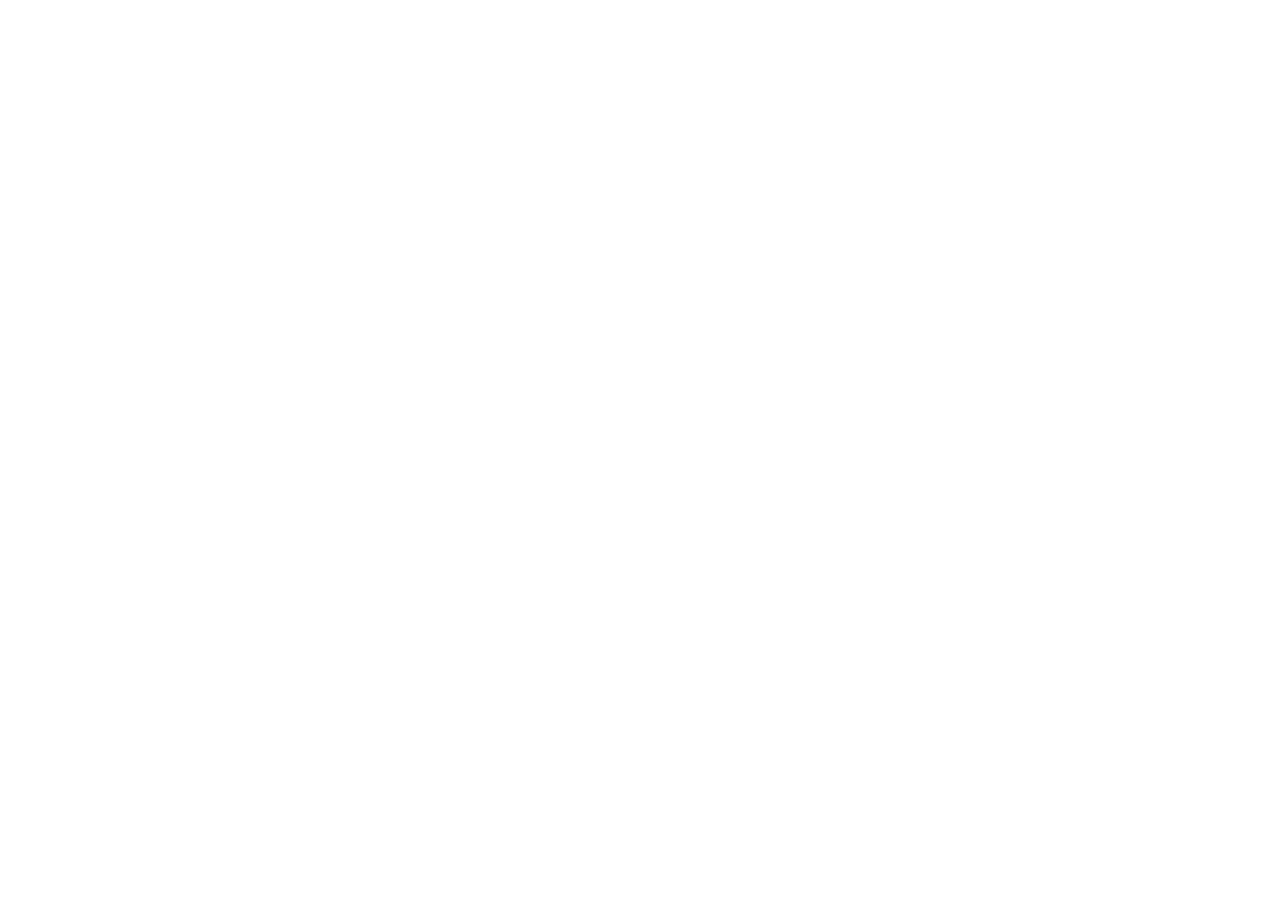
==== test.html @ b93a50b2 "WIP" ====
<html>
    <body>
        <p id="demo"></p>
        <script type='text/javascript' src="js/RVX.js"></script>
        <script>
            carrito = new carro();
            carrito.setModelo("Freedom RVX");
            carrito.setType("Gas");
            carrito.setCost();
            carrito.setColor("Black");

            carrito.setWindshield("Tinted");
            /*
            carrito.setTop("Grey");
            carrito.setSize_top(80);
            carrito.setLeds(true);
            carrito.setTurn_signals(true);
            carrito.setCosto_final();
            */

            document.getElementById("demo").innerHTML =
                " <br>modelo: "+carrito.modelo + 
                " <br>tipo: "+carrito.type+
                " <br>costo: "+carrito.cost+
                " <br>color: "+carrito.color+
                                
                " <br>top: " + carrito.top +
                " <br>size_top: " + carrito.size_top +
                " <br>windshield: " + carrito.windshield +
                " <br>leds: " + carrito.leds +
                " <br>turn_signals: " + carrito.turn_signals +
                " <br>glove_box: " + carrito.glove_box +
                " <br>costo_final: " + carrito.costo_final;
        </script>
    </body>
</html>
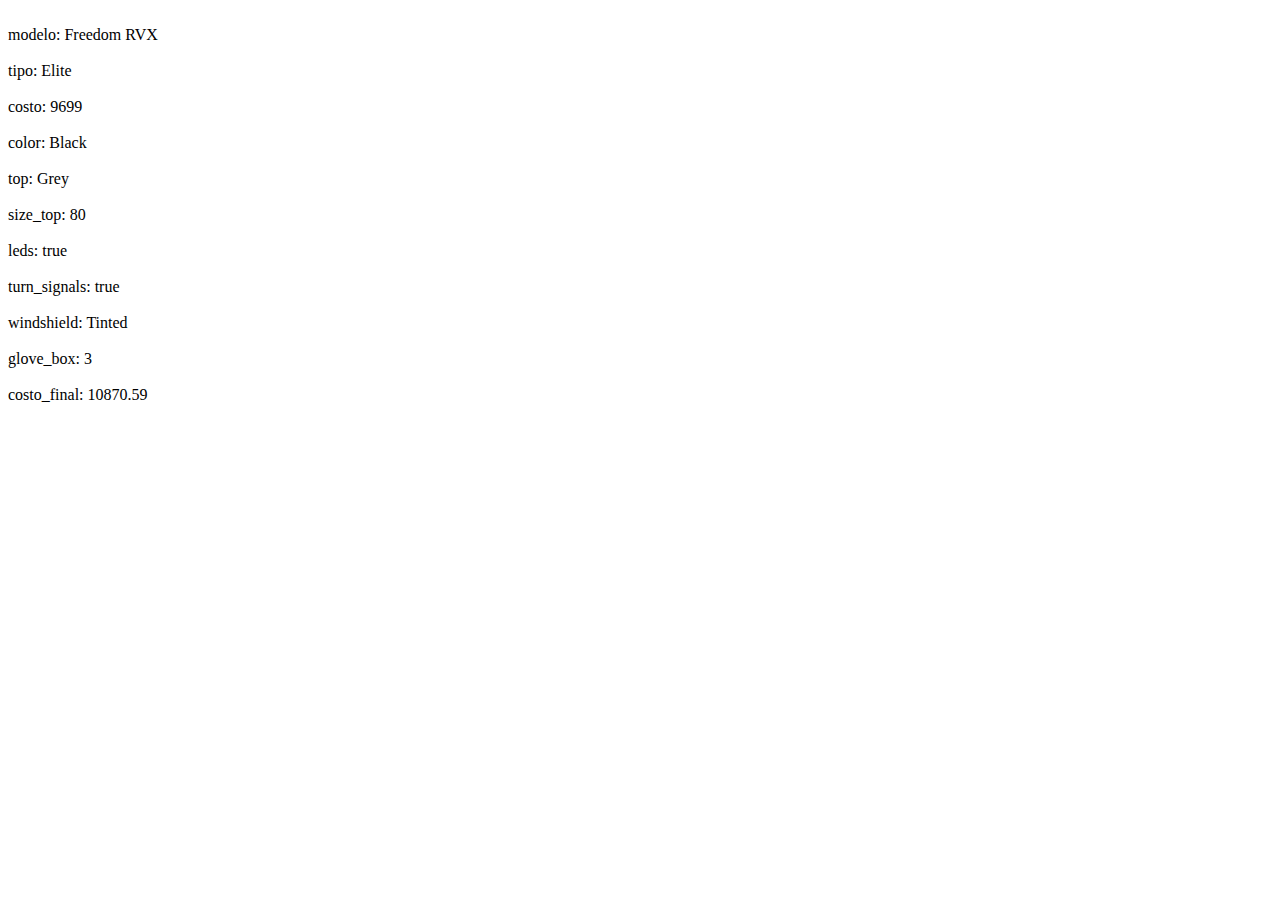
==== commit 6ec187c8: "WIP add new model" ====
--- a/test.html
+++ b/test.html
@@ -1,35 +1,34 @@
 <html>
     <body>
         <p id="demo"></p>
-        <script type='text/javascript' src="js/RVX.js"></script>
+        <script type='text/javascript' src="js/carrito.js"></script>
         <script>
-            carrito = new carro();
+            carrito = new Carro();
             carrito.setModelo("Freedom RVX");
-            carrito.setType("Gas");
+            carrito.setType("Elite");
             carrito.setCost();
             carrito.setColor("Black");
 
-            carrito.setWindshield("Tinted");
-            /*
             carrito.setTop("Grey");
             carrito.setSize_top(80);
             carrito.setLeds(true);
             carrito.setTurn_signals(true);
+            carrito.setWindShield("Tinted");
+            carrito.setGlove_box(3);
             carrito.setCosto_final();
-            */
-
+            
             document.getElementById("demo").innerHTML =
-                " <br>modelo: "+carrito.modelo + 
-                " <br>tipo: "+carrito.type+
-                " <br>costo: "+carrito.cost+
-                " <br>color: "+carrito.color+
+                " <br>modelo: "+carrito.modelo + "<br>" +
+                " <br>tipo: "+carrito.type + "<br>" +
+                " <br>costo: "+carrito.cost + "<br>" +
+                " <br>color: "+carrito.color + "<br>" +
                                 
-                " <br>top: " + carrito.top +
-                " <br>size_top: " + carrito.size_top +
-                " <br>windshield: " + carrito.windshield +
-                " <br>leds: " + carrito.leds +
-                " <br>turn_signals: " + carrito.turn_signals +
-                " <br>glove_box: " + carrito.glove_box +
+                " <br>top: " + carrito.color_top + "<br>" +
+                " <br>size_top: " + carrito.size_top + "<br>" +
+                " <br>leds: " + carrito.leds + "<br>" +
+                " <br>turn_signals: " + carrito.turn_signals + "<br>" +
+                " <br>windshield: " + carrito.windshield + "<br>" +
+                " <br>glove_box: " + carrito.glove_box + "<br>" +
                 " <br>costo_final: " + carrito.costo_final;
         </script>
     </body>
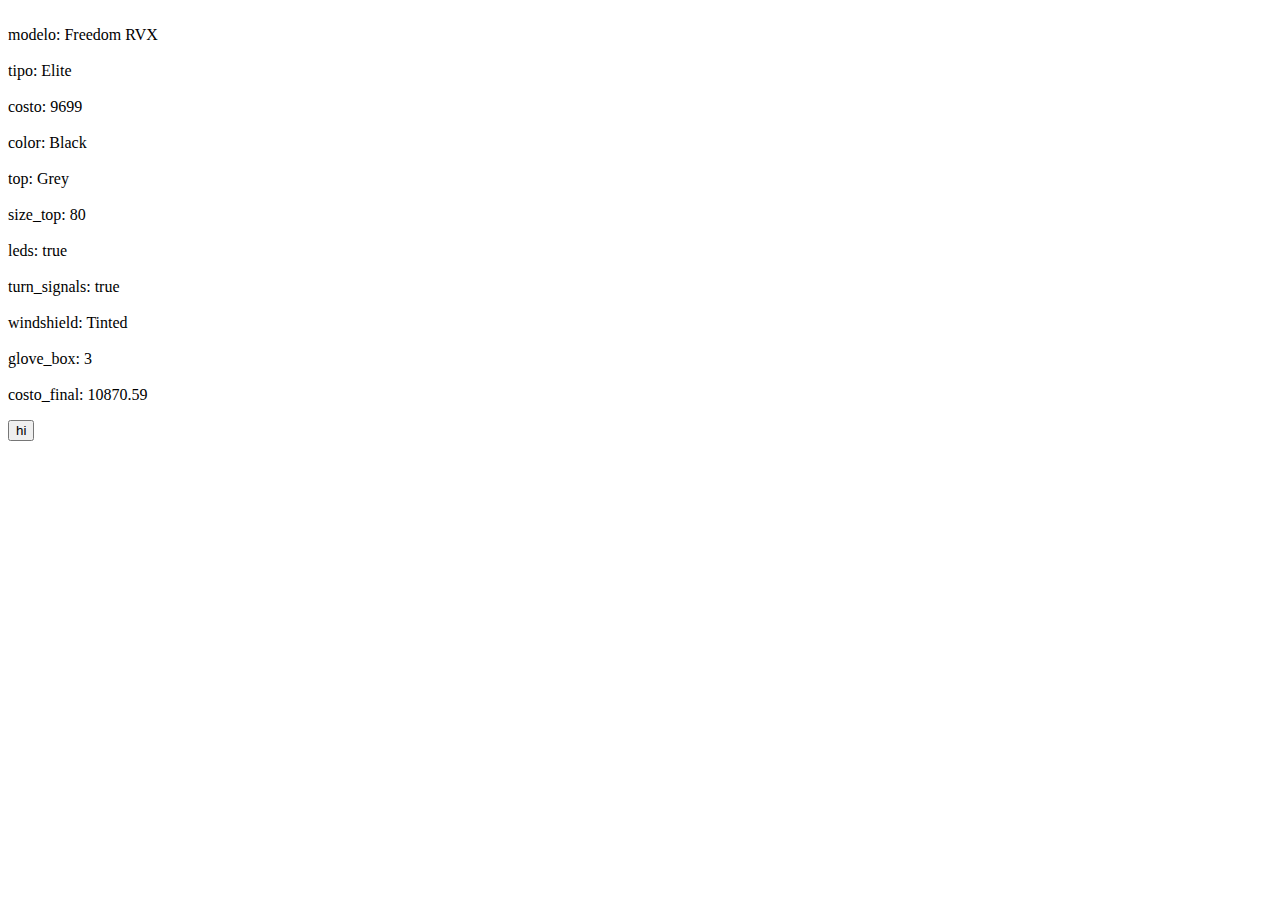
==== commit a97f153d: "WIP ajax events" ====
--- a/test.html
+++ b/test.html
@@ -1,35 +1,50 @@
 <html>
-    <body>
-        <p id="demo"></p>
-        <script type='text/javascript' src="js/carrito.js"></script>
-        <script>
-            carrito = new Carro();
-            carrito.setModelo("Freedom RVX");
-            carrito.setType("Elite");
-            carrito.setCost();
-            carrito.setColor("Black");
 
-            carrito.setTop("Grey");
-            carrito.setSize_top(80);
-            carrito.setLeds(true);
-            carrito.setTurn_signals(true);
-            carrito.setWindShield("Tinted");
-            carrito.setGlove_box(3);
-            carrito.setCosto_final();
-            
-            document.getElementById("demo").innerHTML =
-                " <br>modelo: "+carrito.modelo + "<br>" +
-                " <br>tipo: "+carrito.type + "<br>" +
-                " <br>costo: "+carrito.cost + "<br>" +
-                " <br>color: "+carrito.color + "<br>" +
-                                
-                " <br>top: " + carrito.color_top + "<br>" +
-                " <br>size_top: " + carrito.size_top + "<br>" +
-                " <br>leds: " + carrito.leds + "<br>" +
-                " <br>turn_signals: " + carrito.turn_signals + "<br>" +
-                " <br>windshield: " + carrito.windshield + "<br>" +
-                " <br>glove_box: " + carrito.glove_box + "<br>" +
-                " <br>costo_final: " + carrito.costo_final;
-        </script>
-    </body>
+<body>
+    <p id="demo"></p>
+    <input type="button" value="hi" onclick="attemp();">
+    <script type='text/javascript' src="js/carrito.js"></script>
+    <script src="js/jquery-3.4.1.min.js"></script>
+    <script>
+        carrito = new Carro();
+        carrito.setModelo("Freedom RVX");
+        carrito.setType("Elite");
+        carrito.setCost();
+        carrito.setColor("Black");
+
+        carrito.setTop("Grey");
+        carrito.setSize_top(80);
+        carrito.setLeds(true);
+        carrito.setTurn_signals(true);
+        carrito.setWindShield("Tinted");
+        carrito.setGlove_box(3);
+        carrito.setCosto_final();
+
+        document.getElementById("demo").innerHTML =
+            " <br>modelo: " + carrito.modelo + "<br>" +
+            " <br>tipo: " + carrito.type + "<br>" +
+            " <br>costo: " + carrito.cost + "<br>" +
+            " <br>color: " + carrito.color + "<br>" +
+
+            " <br>top: " + carrito.color_top + "<br>" +
+            " <br>size_top: " + carrito.size_top + "<br>" +
+            " <br>leds: " + carrito.leds + "<br>" +
+            " <br>turn_signals: " + carrito.turn_signals + "<br>" +
+            " <br>windshield: " + carrito.windshield + "<br>" +
+            " <br>glove_box: " + carrito.glove_box + "<br>" +
+            " <br>costo_final: " + carrito.costo_final;
+
+        function attemp() {
+            $.ajax({
+                type: "GET",
+                url: 'test.html',
+                data: "id=demo", // appears as $_GET['id'] @ your backend side
+                success: function (data) {
+                    document.getElementById("demo").innerHTML = "hiiii";
+                }
+            });
+        }
+    </script>
+</body>
+
 </html>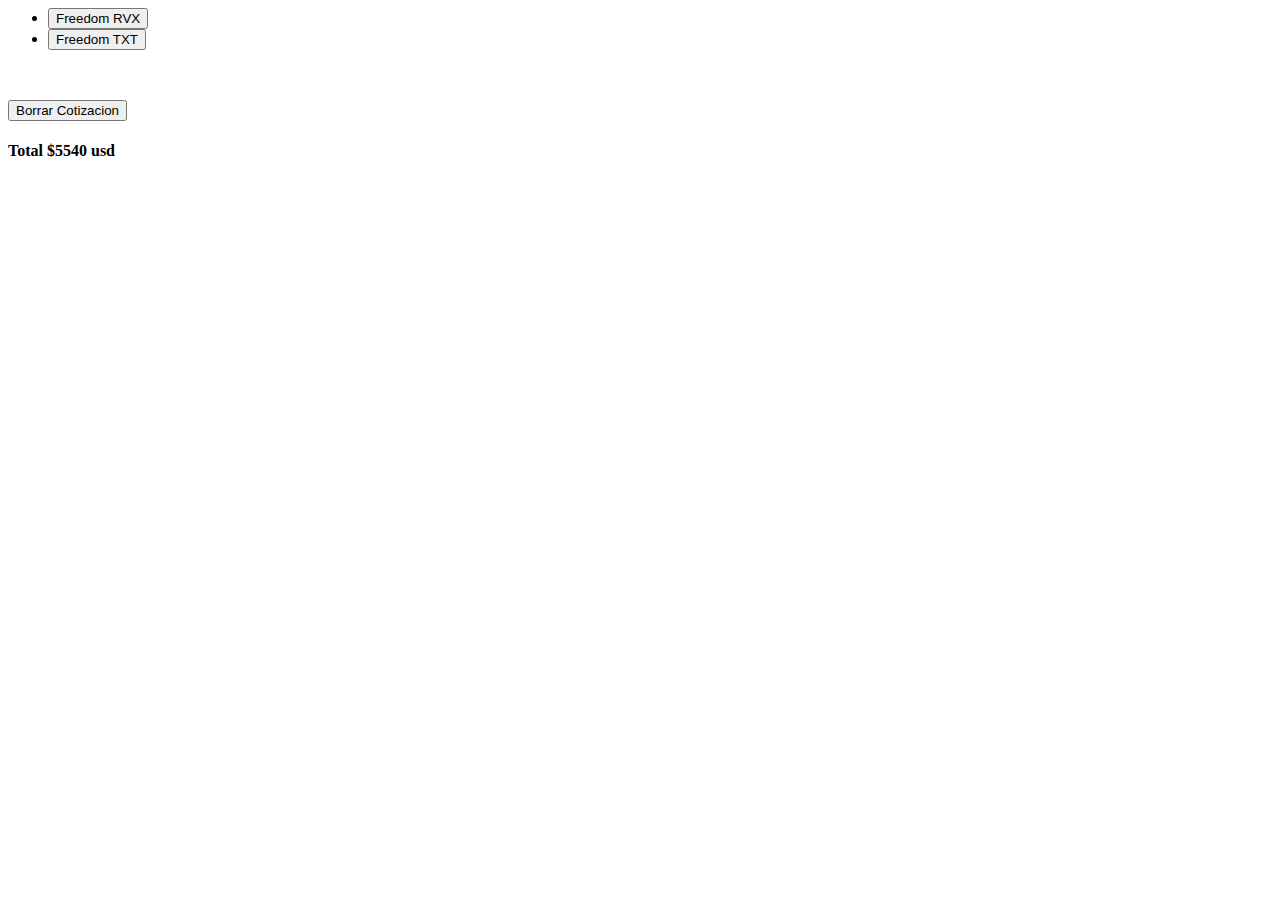
==== commit 9748284f: "ajax functions and new style on characteristics" ====
--- a/test.html
+++ b/test.html
@@ -1,7 +1,45 @@
 <html>
+    <link rel="stylesheet" href="css/panel_caracteristicas.css">
 
 <body>
-    <p id="demo"></p>
+    <div class="caracteristicas_datos">
+        <ul class="modelos">
+          <li>
+            <input class="modelo_list" type="button" value="Freedom RVX" onclick="setModelo('Freedom RXV');">
+          </li>
+          <li>
+            <input class="modelo_list" type="button" value="Freedom TXT" onclick="setModelo('Freedom TXT');">
+          </li>
+        </ul>
+  
+        <div class="new_row">
+          <div class="botones_caracteristicas" id="botones_caracteristicas">
+            
+          </div>
+          <div class="caracteristicas">
+            <ul class="types" id="types">
+              
+            </ul>
+            <p>
+              <br>
+              <i id="descripcion_carrito">
+  
+              </i>
+            </p>
+            <input type="button" name="Borrar" id="Borrar" value="Borrar Cotizacion" onclick="borrarCot();">
+          </div>
+        </div>
+        <div class="new_row">
+          <h4 id='total' name='total'>
+            Total $5540 usd
+          </h4>
+        </div>
+      </div>
+
+
+
+
+    <!--p id="demo"></p>
     <input type="button" value="hi" onclick="attemp();">
     <script type='text/javascript' src="js/carrito.js"></script>
     <script src="js/jquery-3.4.1.min.js"></script>
@@ -45,6 +83,7 @@
             });
         }
     </script>
+    -->
 </body>
 
 </html>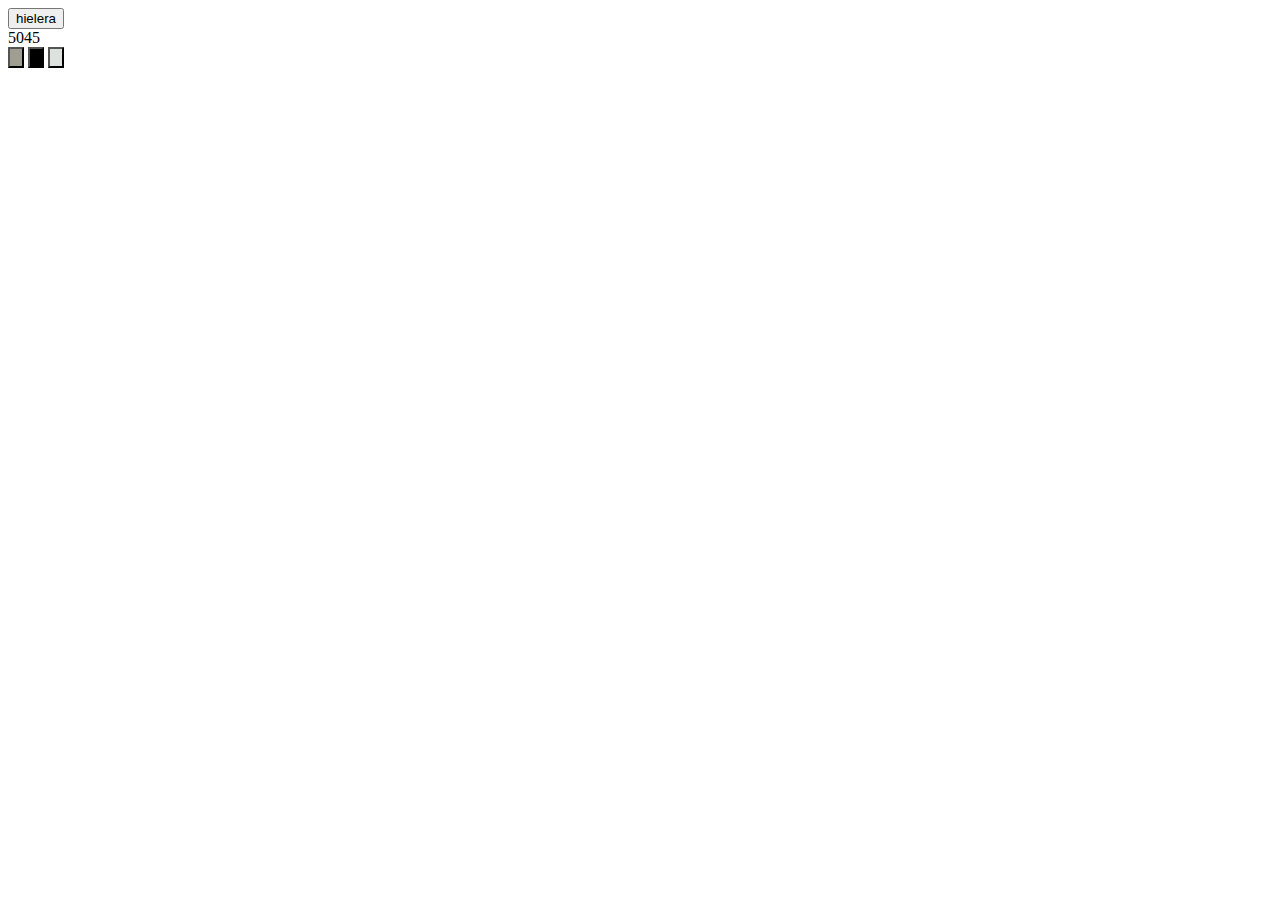
==== commit 1af182c6: "new function calcular,colores, and diferents structs for each car model" ====
--- a/test.html
+++ b/test.html
@@ -1,45 +1,23 @@
 <html>
-    <link rel="stylesheet" href="css/panel_caracteristicas.css">
+<link rel="stylesheet" href="css/panel_caracteristicas.css">
+<link rel="stylesheet" href="css/colores.css">
+<script src="js/jquery-3.4.1.min.js"></script>
+<script type='text/javascript' src="js/script.js"></script>
 
 <body>
-    <div class="caracteristicas_datos">
-        <ul class="modelos">
-          <li>
-            <input class="modelo_list" type="button" value="Freedom RVX" onclick="setModelo('Freedom RXV');">
-          </li>
-          <li>
-            <input class="modelo_list" type="button" value="Freedom TXT" onclick="setModelo('Freedom TXT');">
-          </li>
-        </ul>
-  
-        <div class="new_row">
-          <div class="botones_caracteristicas" id="botones_caracteristicas">
-            
-          </div>
-          <div class="caracteristicas">
-            <ul class="types" id="types">
-              
-            </ul>
-            <p>
-              <br>
-              <i id="descripcion_carrito">
-  
-              </i>
-            </p>
-            <input type="button" name="Borrar" id="Borrar" value="Borrar Cotizacion" onclick="borrarCot();">
-          </div>
-        </div>
-        <div class="new_row">
-          <h4 id='total' name='total'>
-            Total $5540 usd
-          </h4>
-        </div>
-      </div>
+  <input type="hidden" id="hielera" value="true"/>
+  <script>
+    let total = 5045;
+  </script>
+  <input id="hielera_button" type="button" value="hielera" onclick="calcular(15,'hielera',getElementById('hielera'));"/>
+  <div id="total">
+      <script>document.write(total)</script>
+  </div>
 
-
-
-
-    <!--p id="demo"></p>
+  <input type="button" class="c_stone_beige" />
+  <input type="button" class="c_negro" />
+  <input type="button" class="c_oyster" />
+  <!--p id="demo"></p>
     <input type="button" value="hi" onclick="attemp();">
     <script type='text/javascript' src="js/carrito.js"></script>
     <script src="js/jquery-3.4.1.min.js"></script>
@@ -85,5 +63,4 @@
     </script>
     -->
 </body>
-
 </html>--- a/css/colores.css
+++ b/css/colores.css
@@ -0,0 +1,46 @@
+.c_negro {
+    background: black;
+}
+
+.c_rojo {
+    background: red;
+}
+
+.c_blanco {
+    background: white;
+}
+
+.c_inf_red {
+    background: rgb(129, 23, 13);
+}
+
+.c_inf_red {
+    background: rgb(129, 23, 13);
+}
+    
+.c_azul_electric{
+    background: rgb(26,42,87);
+}
+.c_almond{
+    background: rgb(162,151,113);
+}
+
+.c_charcoal{
+    background: rgb(87,85,81);
+}
+.c_platinum{
+    background: rgb(193,196,198);
+}
+.c_ocean_gray{
+    background: rgb(163,181,195);
+}
+/* colores top*/
+.c_stone_beige{
+    background: rgb(159,159,145);
+}
+.c_grey{
+    background: rgb(165,166,166);
+}
+.c_oyster{
+    background: rgb(221,226,223);
+}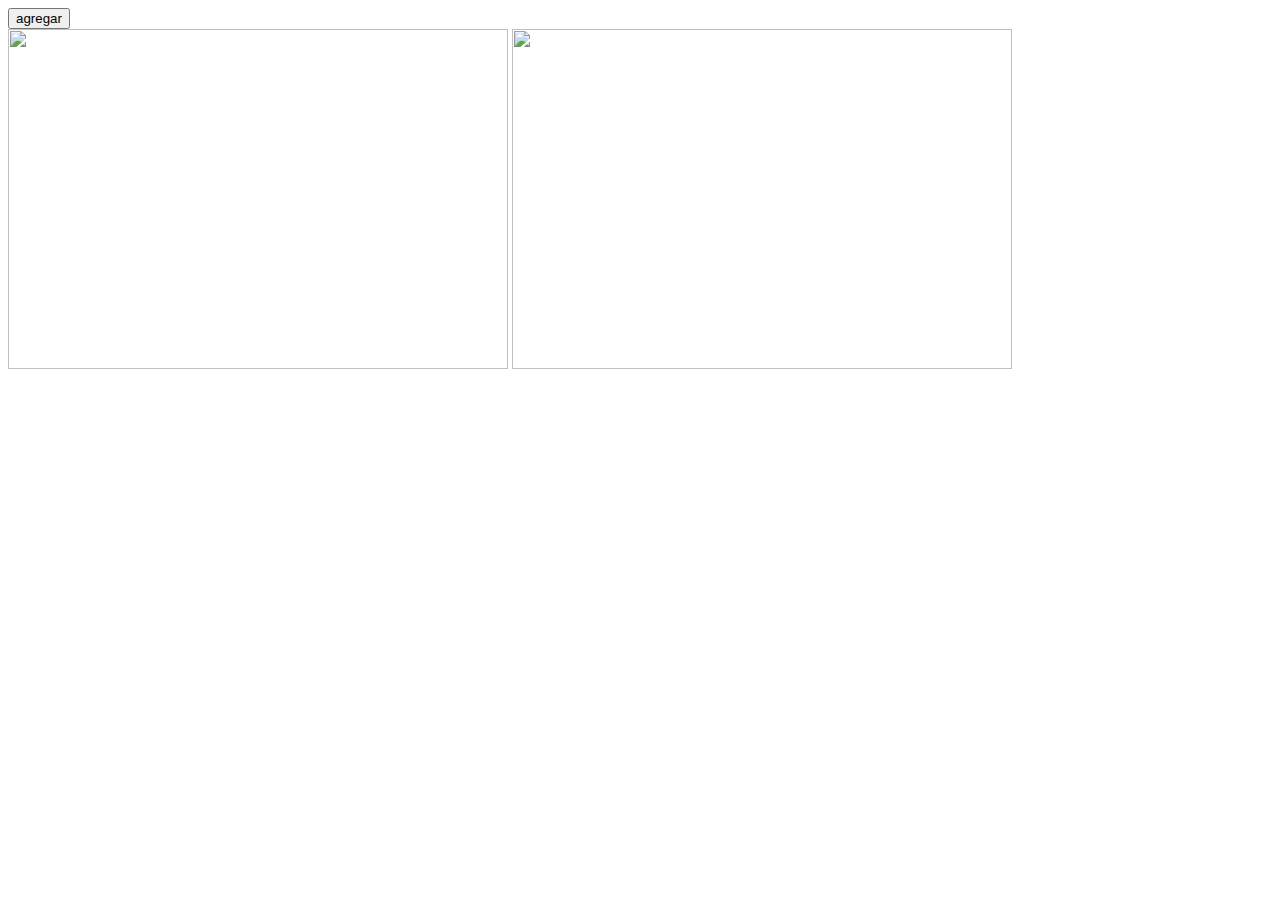
==== commit 67bcc16e: "change variables name, add function to change image" ====
--- a/test.html
+++ b/test.html
@@ -1,13 +1,28 @@
 <html>
 <link rel="stylesheet" href="css/panel_caracteristicas.css">
 <link rel="stylesheet" href="css/colores.css">
+<link rel="stylesheet" href="css/test.css">
 <script src="js/jquery-3.4.1.min.js"></script>
 <script type='text/javascript' src="js/script.js"></script>
+<title>Test</title>
+<body>
+    <input type="button" value="agregar" onclick="agregar('abeige');">
+    <div class="contenedor_imagen">
+        <img src="images/RXV/asientos extra/abeige.png" class="abeige" width="500" height="340"/>
+        <img src="images/RXV/colores/almond.png" class="almond" width="500" height="340"/>
+    </div>
+<script>
+    function agregar(clase){
+        $("."+clase).hide();// en donde la instruccion sea retirar
+       // $("."+clase).show();// en donde la instruccion sea agregar
+    }
+</script>
 
-<body>
-  <input type="hidden" id="hielera" value="true"/>
+  <!--input type="hidden" id="hielera" value="true"/>
   <script>
     let total = 5045;
+    total = Math.round(20.49);
+    document.write(total);
   </script>
   <input id="hielera_button" type="button" value="hielera" onclick="calcular(15,'hielera',getElementById('hielera'));"/>
   <div id="total">
@@ -17,6 +32,7 @@
   <input type="button" class="c_stone_beige" />
   <input type="button" class="c_negro" />
   <input type="button" class="c_oyster" />
+  -->
   <!--p id="demo"></p>
     <input type="button" value="hi" onclick="attemp();">
     <script type='text/javascript' src="js/carrito.js"></script>
--- a/css/colores.css
+++ b/css/colores.css
@@ -1,3 +1,9 @@
+/***
+ * Creado por: ISC Gutierrez Mendoza Jennifer Stacie
+ * mail. magand07@gmail.com
+ * tel. 5547631372
+ */
+/*Colores de carros*/
 .c_negro {
     background: black;
 }
@@ -14,10 +20,6 @@
     background: rgb(129, 23, 13);
 }
 
-.c_inf_red {
-    background: rgb(129, 23, 13);
-}
-    
 .c_azul_electric{
     background: rgb(26,42,87);
 }
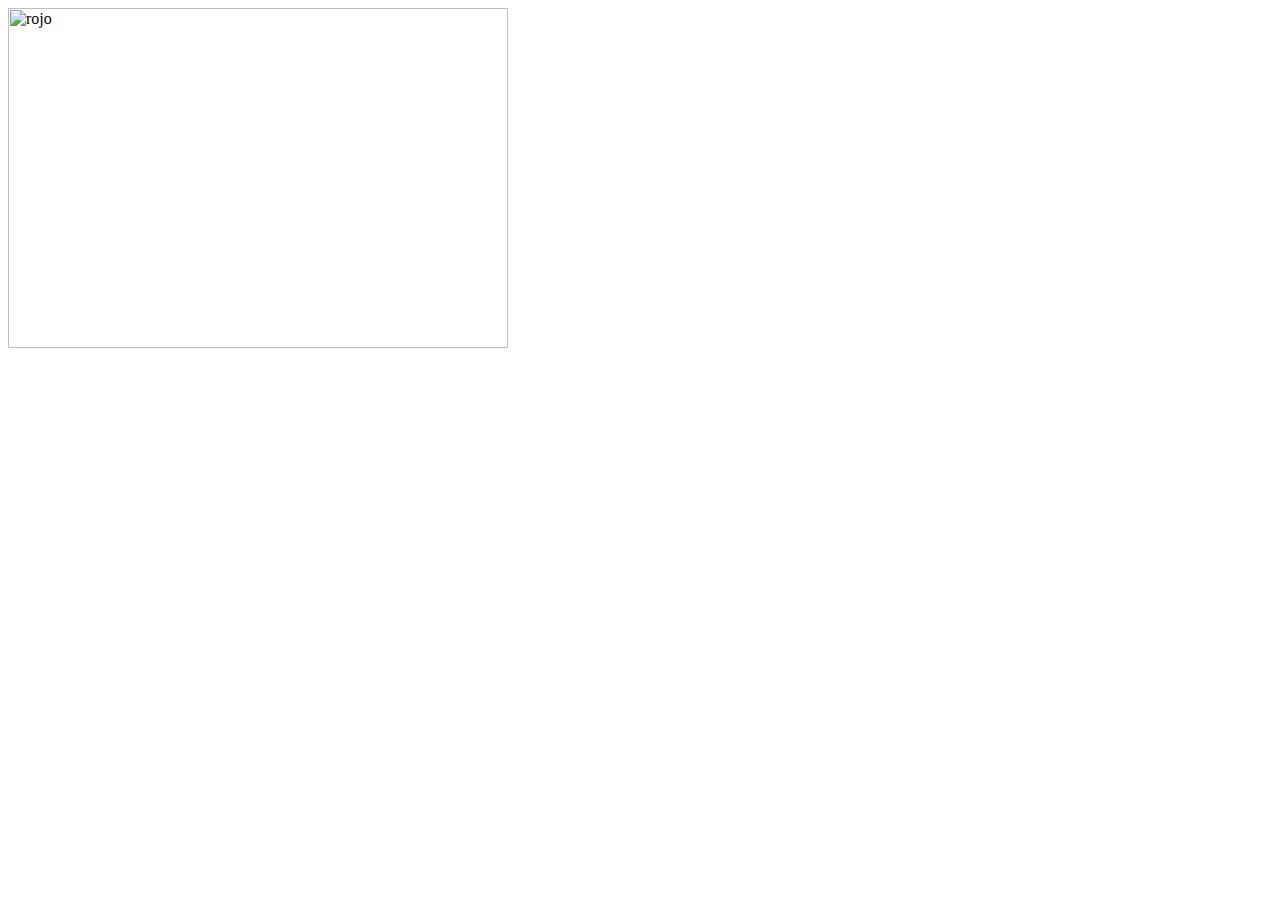
==== commit 40295b32: "events to car adds" ====
--- a/test.html
+++ b/test.html
@@ -1,23 +1,65 @@
 <html>
 <link rel="stylesheet" href="css/panel_caracteristicas.css">
 <link rel="stylesheet" href="css/colores.css">
+<link rel="stylesheet" href="css/layers.css">
 <link rel="stylesheet" href="css/test.css">
 <script src="js/jquery-3.4.1.min.js"></script>
 <script type='text/javascript' src="js/script.js"></script>
 <title>Test</title>
-<body>
-    <input type="button" value="agregar" onclick="agregar('abeige');">
-    <div class="contenedor_imagen">
-        <img src="images/RXV/asientos extra/abeige.png" class="abeige" width="500" height="340"/>
-        <img src="images/RXV/colores/almond.png" class="almond" width="500" height="340"/>
-    </div>
-<script>
-    function agregar(clase){
-        $("."+clase).hide();// en donde la instruccion sea retirar
-       // $("."+clase).show();// en donde la instruccion sea agregar
-    }
-</script>
+<body onload="firstLoad();">
+    <input type="hidden" id="negro" value="true" />
+<input type="hidden" id="rojo" value="true" />
+<input type="hidden" id="blanco" value="true" />
+<input type="hidden" id="inf_red" value="true" />
+<input type="hidden" id="azul_electric" value="true" />
+<input type="hidden" id="almond" value="true" />
+<input type="hidden" id="charcoal" value="true" />
+<input type="hidden" id="platinum" value="true" />
+<input type="hidden" id="ocean_grey" value="true" />
+<!-- extra seat-->
+<input type="hidden" id="abeige" value="true" />
+<input type="hidden" id="agrey" value="true" />
+<input type="hidden" id="anegro" value="true" />
+<input type="hidden" id="aoyster" value="true" />
+<input type="hidden" id="astonebeige" value="true" />
+<!-- top 54in color-->
+<input type="hidden" id="stonebeige54" value="true" />
+<input type="hidden" id="negro54" value="true" />
+<input type="hidden" id="oyster54" value="true" />
+<!-- top 80in color-->
+<input type="hidden" id="stonebeige80" value="true" />
+<input type="hidden" id="negro80" value="true" />
+<input type="hidden" id="grey80" value="true" />
+<input type="hidden" id="oyster80" value="true" />
+<!-- windshield type-->
+<input type="hidden" id="split" value="true" />
+<input type="hidden" id="tinted" value="true" />
+<img class="negro" src="images/RXV/colores/negro.png"  alt="negro" width="500px" height="340">
 
+      <img class="rojo" src="images/RXV/colores/rojo.png"  alt="rojo" width="500px" height="340">
+      <img class="blanco" src="images/RXV/colores/blanco.png"  alt="blanco" width="500px" height="340">
+      <img class="inf_red" src="images/RXV/colores/inf_red.png"  alt="inf_red" width="500px" height="340">
+      <img class="azul_electric" src="images/RXV/colores/azul_electric.png"  alt="azul_electric" width="500px" height="340">
+      <img class="almond" src="images/RXV/colores/almond.png"  alt="almond" width="500px" height="340">
+      <img class="charcoal" src="images/RXV/colores/charcoal.png"  alt="charcoal" width="500px" height="340">
+      <img class="platinum" src="images/RXV/colores/platinum.png"  alt="platinum" width="500px" height="340">
+      <img class="ocean_grey" src="images/RXV/colores/ocean_grey.png"  alt="ocean_grey" width="500px" height="340">
+      
+      <img class="abeige" src="images/RXV/asientos extra/abeige.png" alt="abeige" width="500px" height="340">
+      <img class="agrey" src="images/RXV/asientos extra/agrey.png" alt="agrey" width="500px" height="340">
+      <img class="anegro" src="images/RXV/asientos extra/anegro.png" alt="anegro" width="500px" height="340">
+      <img class="aoyster" src="images/RXV/asientos extra/aoyster.png" alt="aoyster" width="500px" height="340">
+      <img class="astonebeige" src="images/RXV/asientos extra/astonebeige.png" alt="astonebeige" width="500px" height="340">
+      
+      <img class="stonebeige54" src="images/RXV/top54/stonebeige54.png" alt="stonebeige54" width="500px" height="340">
+      <img class="negro54" src="images/RXV/top54/negro54.png" alt="negro54" width="500px" height="340">
+      <img class="oyster54" src="images/RXV/top54/oyster54.png" alt="oyster54" width="500px" height="340">
+      
+      <img class="stonebeige80" src="images/RXV/top80/stonebeige80.png" alt="stonebeige80" width="500px" height="340">
+      <img class="negro80" src="images/RXV/top80/negro80.png" alt="negro80" width="500px" height="340">
+      <img class="grey80" src="images/RXV/top80/grey80.png" alt="grey80" width="500px" height="340">
+      <img class="oyster80" src="images/RXV/top80/oyster80.png" alt="oyster80" width="500px" height="340">
+      
   <!--input type="hidden" id="hielera" value="true"/>
   <script>
     let total = 5045;
--- a/css/colores.css
+++ b/css/colores.css
@@ -45,4 +45,8 @@
 }
 .c_oyster{
     background: rgb(221,226,223);
+}
+/* colores asientos*/
+.c_beige{
+    background: rgb(228,215,197);
 }--- a/css/layers.css
+++ b/css/layers.css
@@ -0,0 +1,95 @@
+/***
+ * Creado por: ISC Gutierrez Mendoza Jennifer Stacie
+ * mail. magand07@gmail.com
+ * tel. 5547631372
+ */
+ /*colores carro*/
+.negro{
+    position:absolute;
+    width:500px;
+    height:340px;
+    z-index: -1;
+}
+.rojo{
+    position:absolute;
+    width:500px;
+    height:340px;
+    z-index: -1;
+}
+.blanco{
+    position:absolute;
+    width:500px;
+    height:340px;
+    z-index: -1;
+}
+.inf_red{
+    position:absolute;
+    width:500px;
+    height:340px;
+    z-index: -1;
+}
+.azul_electric{
+    position:absolute;
+    width:500px;
+    height:340px;
+    z-index: -1;
+}
+.almond{
+    position:absolute;
+    width:500px;
+    height:340px;
+    z-index: -1;
+}
+.charcoal{
+    position:absolute;
+    width:500px;
+    height:340px;
+    z-index: -1;
+}
+.platinum{
+    position:absolute;
+    width:500px;
+    height:340px;
+    z-index: -1;
+}
+.ocean_grey{
+    position:absolute;
+    width:500px;
+    height:340px;
+    z-index: -1;
+}
+/*tops 80in*/
+.stonebeige80,.negro80,.grey80,.oyster80{
+    position:absolute;
+    width:500px;
+    height:340px;
+    z-index: 1;
+}
+/*tops54in*/
+.stonebeige54,.negro54,.oyster54{
+    position:absolute;
+    width:500px;
+    height:340px;
+    z-index: 1;
+}
+/*asientos extra*/
+.abeige,.agrey,.anegro,.aoyster,.astonebeige{
+    position:absolute;
+    width:500px;
+    height:340px;
+    z-index: 2;
+}
+/*windshield*/
+.split, .tinted{
+    position:absolute;
+    width:500px;
+    height:340px;
+    z-index: 3;
+}
+.contenedor_imagen{
+    width: 100%;
+    height: 340px;
+    align-content: center;
+    clear: both;
+    float: left;
+}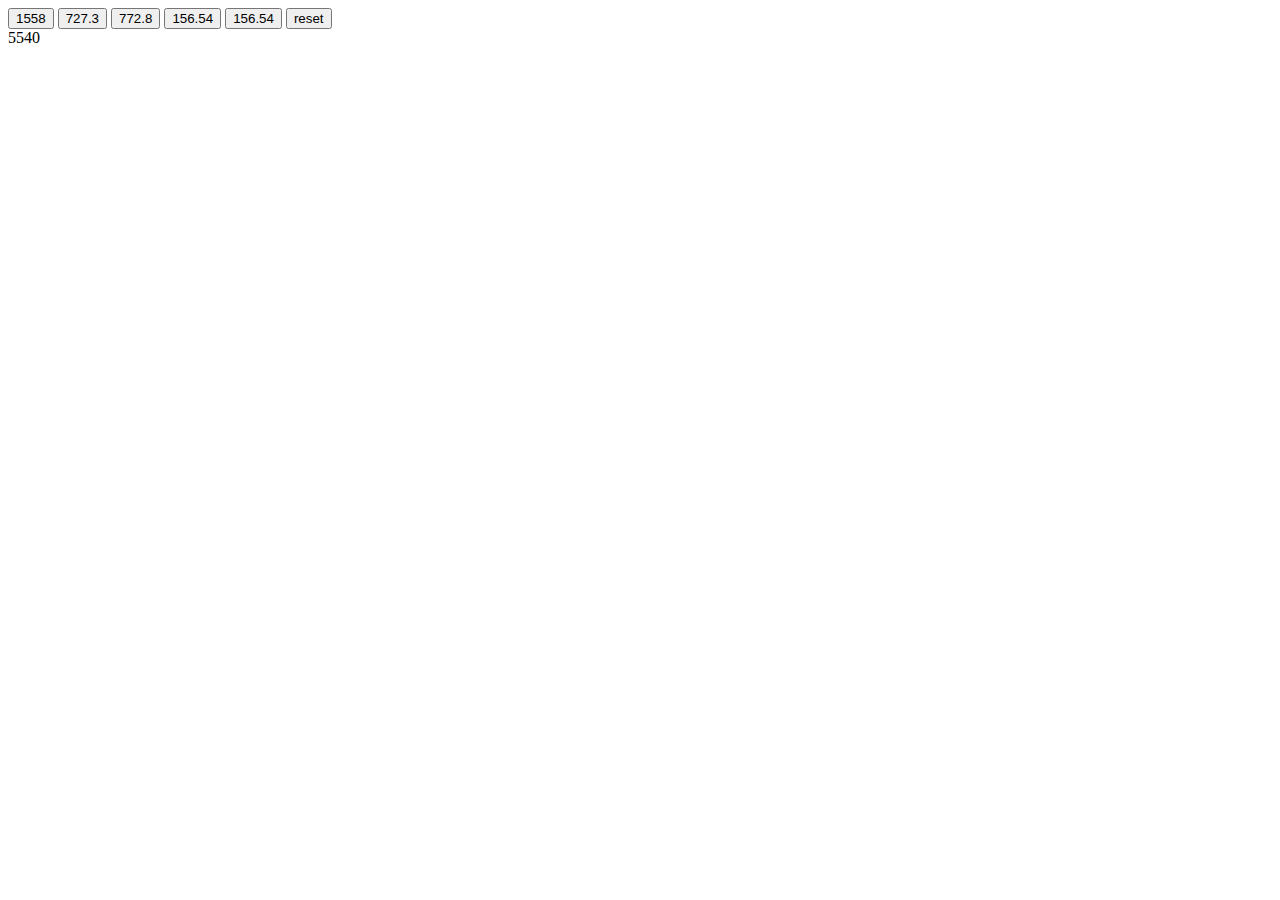
==== commit 7168b68f: "add allSeatsOf on firsload" ====
--- a/test.html
+++ b/test.html
@@ -1,66 +1,50 @@
+<!DOCTYPE html>
 <html>
 <link rel="stylesheet" href="css/panel_caracteristicas.css">
 <link rel="stylesheet" href="css/colores.css">
 <link rel="stylesheet" href="css/layers.css">
 <link rel="stylesheet" href="css/test.css">
 <script src="js/jquery-3.4.1.min.js"></script>
+
+<script src="js/bootstrap.min.js"></script>
 <script type='text/javascript' src="js/script.js"></script>
+<script type='text/javascript' src="js/saldo.js"></script>
 <title>Test</title>
-<body onload="firstLoad();">
-    <input type="hidden" id="negro" value="true" />
-<input type="hidden" id="rojo" value="true" />
-<input type="hidden" id="blanco" value="true" />
-<input type="hidden" id="inf_red" value="true" />
-<input type="hidden" id="azul_electric" value="true" />
-<input type="hidden" id="almond" value="true" />
-<input type="hidden" id="charcoal" value="true" />
-<input type="hidden" id="platinum" value="true" />
-<input type="hidden" id="ocean_grey" value="true" />
-<!-- extra seat-->
-<input type="hidden" id="abeige" value="true" />
-<input type="hidden" id="agrey" value="true" />
-<input type="hidden" id="anegro" value="true" />
-<input type="hidden" id="aoyster" value="true" />
-<input type="hidden" id="astonebeige" value="true" />
-<!-- top 54in color-->
-<input type="hidden" id="stonebeige54" value="true" />
-<input type="hidden" id="negro54" value="true" />
-<input type="hidden" id="oyster54" value="true" />
-<!-- top 80in color-->
-<input type="hidden" id="stonebeige80" value="true" />
-<input type="hidden" id="negro80" value="true" />
-<input type="hidden" id="grey80" value="true" />
-<input type="hidden" id="oyster80" value="true" />
-<!-- windshield type-->
-<input type="hidden" id="split" value="true" />
-<input type="hidden" id="tinted" value="true" />
-<img class="negro" src="images/RXV/colores/negro.png"  alt="negro" width="500px" height="340">
 
-      <img class="rojo" src="images/RXV/colores/rojo.png"  alt="rojo" width="500px" height="340">
-      <img class="blanco" src="images/RXV/colores/blanco.png"  alt="blanco" width="500px" height="340">
-      <img class="inf_red" src="images/RXV/colores/inf_red.png"  alt="inf_red" width="500px" height="340">
-      <img class="azul_electric" src="images/RXV/colores/azul_electric.png"  alt="azul_electric" width="500px" height="340">
-      <img class="almond" src="images/RXV/colores/almond.png"  alt="almond" width="500px" height="340">
-      <img class="charcoal" src="images/RXV/colores/charcoal.png"  alt="charcoal" width="500px" height="340">
-      <img class="platinum" src="images/RXV/colores/platinum.png"  alt="platinum" width="500px" height="340">
-      <img class="ocean_grey" src="images/RXV/colores/ocean_grey.png"  alt="ocean_grey" width="500px" height="340">
-      
-      <img class="abeige" src="images/RXV/asientos extra/abeige.png" alt="abeige" width="500px" height="340">
-      <img class="agrey" src="images/RXV/asientos extra/agrey.png" alt="agrey" width="500px" height="340">
-      <img class="anegro" src="images/RXV/asientos extra/anegro.png" alt="anegro" width="500px" height="340">
-      <img class="aoyster" src="images/RXV/asientos extra/aoyster.png" alt="aoyster" width="500px" height="340">
-      <img class="astonebeige" src="images/RXV/asientos extra/astonebeige.png" alt="astonebeige" width="500px" height="340">
-      
-      <img class="stonebeige54" src="images/RXV/top54/stonebeige54.png" alt="stonebeige54" width="500px" height="340">
-      <img class="negro54" src="images/RXV/top54/negro54.png" alt="negro54" width="500px" height="340">
-      <img class="oyster54" src="images/RXV/top54/oyster54.png" alt="oyster54" width="500px" height="340">
-      
-      <img class="stonebeige80" src="images/RXV/top80/stonebeige80.png" alt="stonebeige80" width="500px" height="340">
-      <img class="negro80" src="images/RXV/top80/negro80.png" alt="negro80" width="500px" height="340">
-      <img class="grey80" src="images/RXV/top80/grey80.png" alt="grey80" width="500px" height="340">
-      <img class="oyster80" src="images/RXV/top80/oyster80.png" alt="oyster80" width="500px" height="340">
-      
-  <!--input type="hidden" id="hielera" value="true"/>
+<body>
+    <script>
+        var totala = 5540;
+        var a = new Saldo();
+        a.setEntero(totala);
+        a.setCentavos(0);            
+    </script>
+    <input onclick="attempt(1558)" type="button" value="1558" id="ae" name="ae">
+    <input onclick="attempt(727,30)" type="button" value="727.3" id="r" name="r">
+    <input onclick="attempt(772,80)" type="button" value="772.8" id="s" name="s">
+    <input onclick="attempt(156,54)" type="button" value="156.54" id="hi" name="hi">
+    <input onclick="attempt(156,54)" type="button" value="156.54" id="hd" name="hd">
+    <input type="button" value="reset" onclick="totala = 5540">
+    <div id="test">
+        <script>
+            document.write(totala);
+        </script>
+    </div>
+    <script>
+        function attempt(ent,cent=0) {
+            let cost = new Saldo();
+            console.log(ent+","+cent);
+            
+            cost.setEntero(Number.parseInt(ent));
+            cost.setCentavos(Number.parseInt(cent));
+        
+            var total = a.add(cost);
+            console.log(total);
+            document.getElementById("test").innerHTML = total;
+        }
+
+
+    </script>
+    <!--input type="hidden" id="hielera" value="true"/>
   <script>
     let total = 5045;
     total = Math.round(20.49);
@@ -75,7 +59,7 @@
   <input type="button" class="c_negro" />
   <input type="button" class="c_oyster" />
   -->
-  <!--p id="demo"></p>
+    <!--p id="demo"></p>
     <input type="button" value="hi" onclick="attemp();">
     <script type='text/javascript' src="js/carrito.js"></script>
     <script src="js/jquery-3.4.1.min.js"></script>
@@ -121,4 +105,5 @@
     </script>
     -->
 </body>
+
 </html>--- a/css/colores.css
+++ b/css/colores.css
@@ -49,4 +49,8 @@
 /* colores asientos*/
 .c_beige{
     background: rgb(228,215,197);
+}
+/* colores asientos basicos */
+.c_mushroom{
+    background: rgb(215,205,179);
 }--- a/css/layers.css
+++ b/css/layers.css
@@ -92,4 +92,17 @@
     align-content: center;
     clear: both;
     float: left;
+}
+/* asientos */
+.asientonegro, .asientooyster,.asientostonebeige{
+    position:absolute;
+    width:500px;
+    height:340px;
+    z-index: 1;
+}
+.premiumgrey,.premiummushroom,.premiumnegro{
+    position:absolute;
+    width:500px;
+    height:340px;
+    z-index: 1;
 }